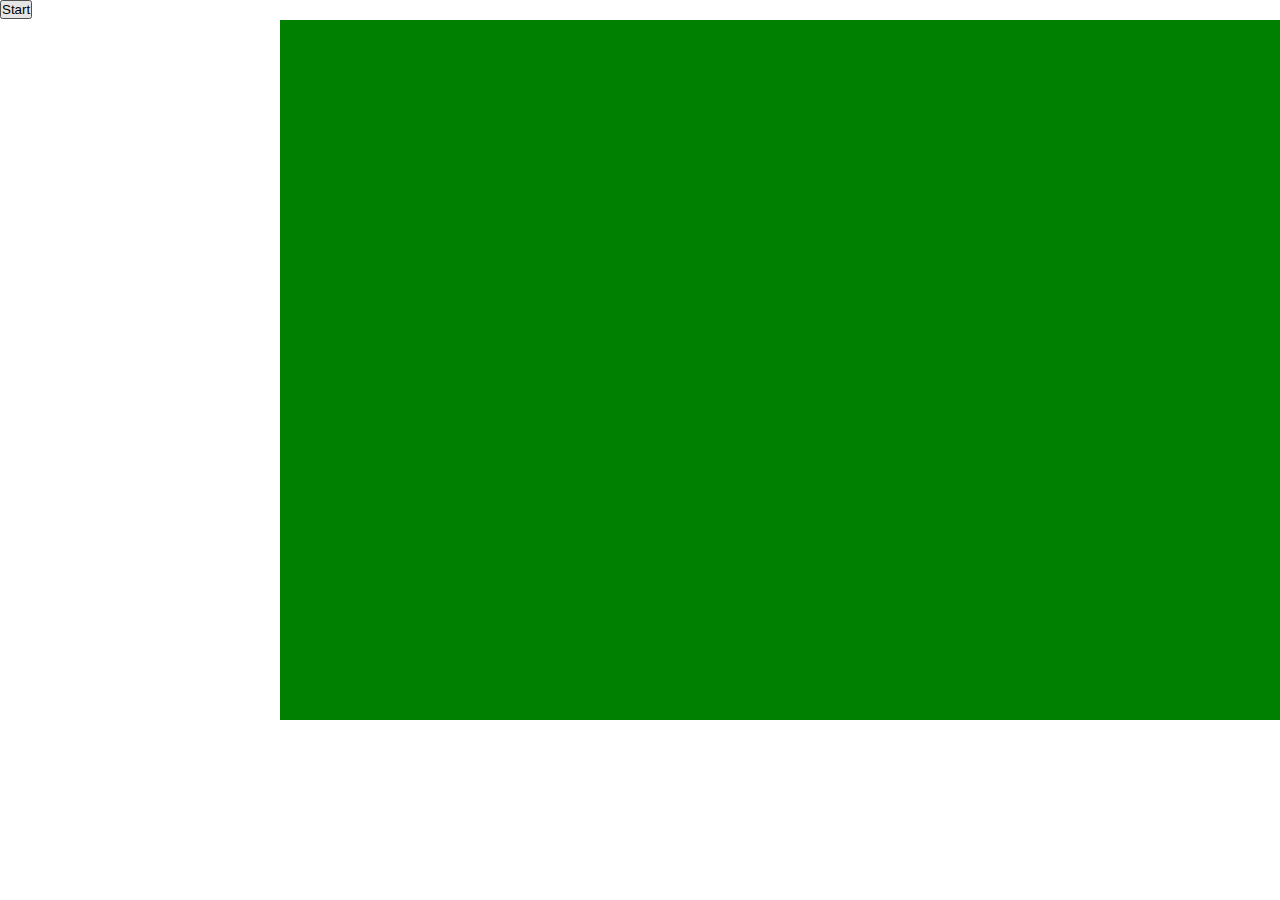
==== index.html @ dab3d309 "First Push" ====
<!DOCTYPE html>
<html lang="en">
<head>
    <meta charset="UTF-8">
    <meta http-equiv="X-UA-Compatible" content="IE=edge">
    <meta name="viewport" content="width=device-width, initial-scale=1.0">
    <title>Document</title>
    <link rel="stylesheet" href="./css/style.css">
</head>
<body>
<button id="start"> Start </button>

<div id="game-board">
    <canvas id="myCanvas"></canvas>
</div>




<script src="js/ball.js"></script>
<script src="js/game.js"></script>
<script src="js/index.js"></script>
</body>
</html>
---- css/style.css ----
*{
   margin: 0;
   padding: 0;
}

#game-board {
    width: 1000px;
    height: 700px;
    float: right;
    padding: 20px 0px;
}
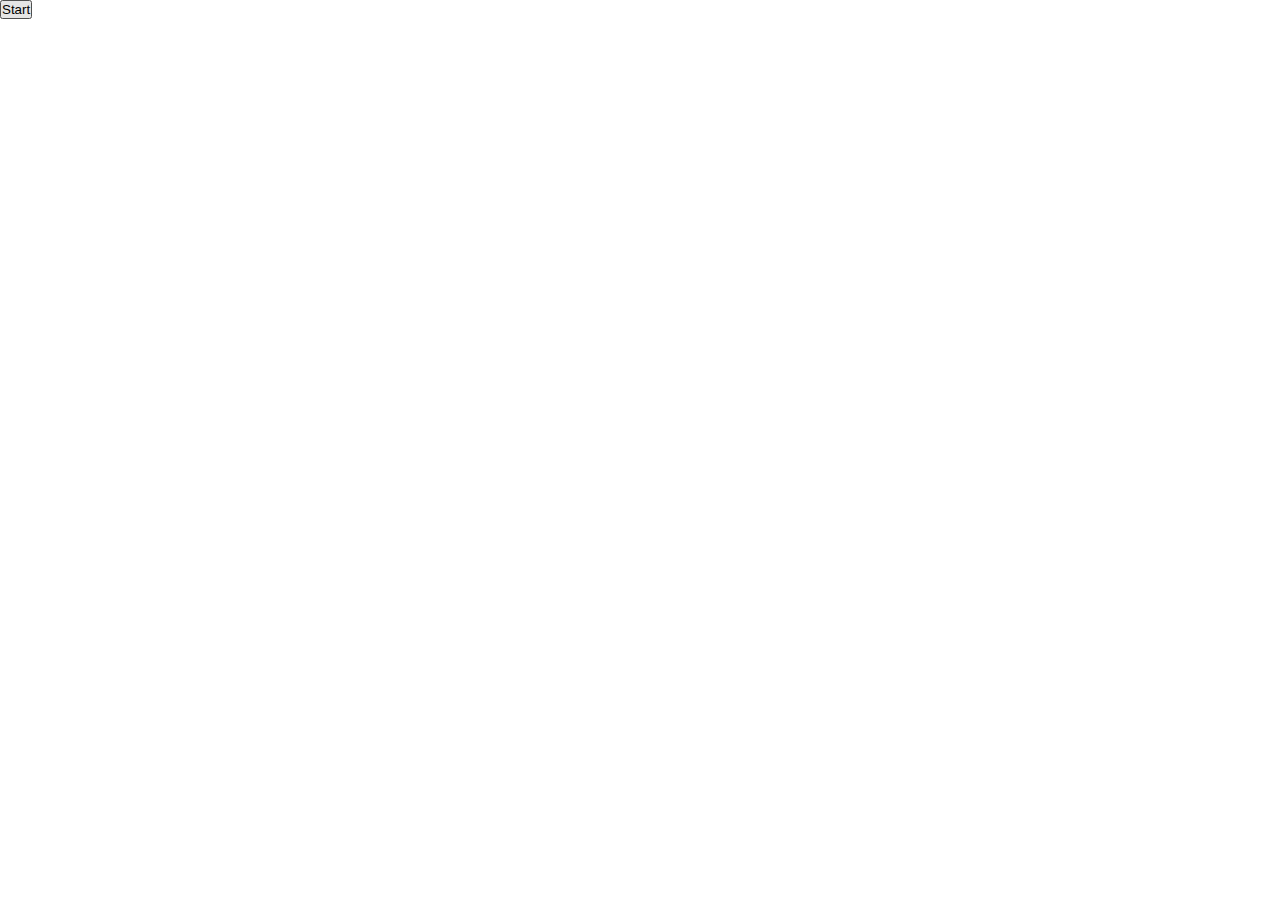
==== commit 11bf12df: "done" ====
--- a/index.html
+++ b/index.html
@@ -13,11 +13,15 @@
 <div id="game-board">
     <canvas id="myCanvas"></canvas>
 </div>
-
-
-
-
-<script src="js/ball.js"></script>
+<script src="js/directionImg.js"></script>
+<script src="js/extraLife.js"></script>
+<script src="js/gameover.js"></script>
+<script src="js/background.js"></script>
+<script src="js/lives.js"></script>
+<script src="js/score.js"></script>
+<script src="js/obstacle.js"></script>
+<script src="js/bullet.js"></script>
+<script src="js/player.js"></script>
 <script src="js/game.js"></script>
 <script src="js/index.js"></script>
 </body>
--- a/css/style.css
+++ b/css/style.css
@@ -4,8 +4,13 @@
 }
 
 #game-board {
-    width: 1000px;
-    height: 700px;
-    float: right;
-    padding: 20px 0px;
-}+    margin-right: 10px;
+    display: flex;
+    justify-content: center;
+    align-items: center;
+}
+
+
+
+
+
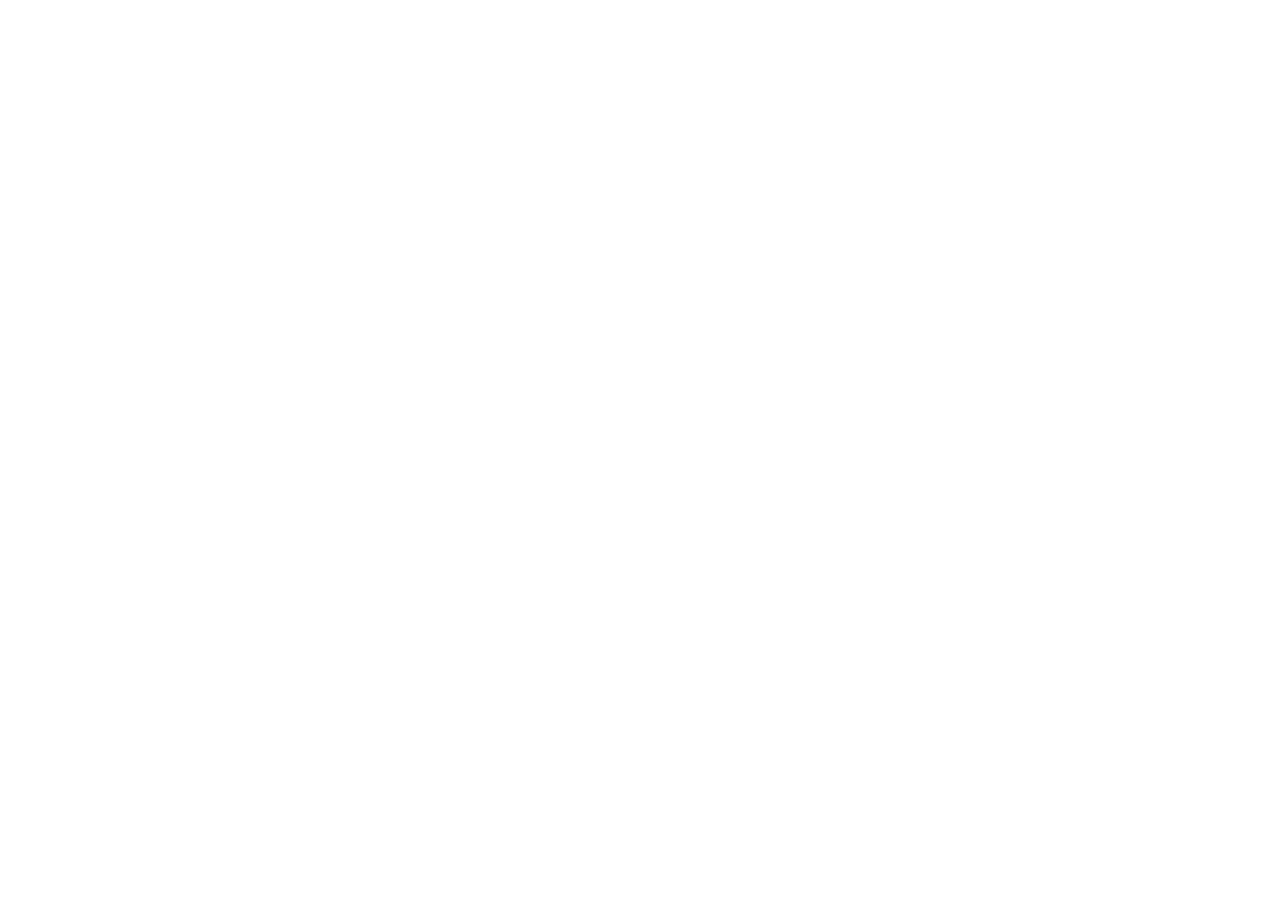
==== commit 88b2f9ac: "done" ====
--- a/index.html
+++ b/index.html
@@ -1,28 +1,17 @@
 <!DOCTYPE html>
 <html lang="en">
-<head>
-    <meta charset="UTF-8">
-    <meta http-equiv="X-UA-Compatible" content="IE=edge">
-    <meta name="viewport" content="width=device-width, initial-scale=1.0">
-    <title>Document</title>
+  <head>
+    <meta charset="UTF-8" />
+    <meta name="viewport" content="width=device-width, initial-scale=1.0" />
+    <title>Instagram Clone</title>
     <link rel="stylesheet" href="./css/style.css">
-</head>
-<body>
-<button id="start"> Start </button>
+  </head>
 
-<div id="game-board">
-    <canvas id="myCanvas"></canvas>
-</div>
-<script src="js/directionImg.js"></script>
-<script src="js/extraLife.js"></script>
-<script src="js/gameover.js"></script>
-<script src="js/background.js"></script>
-<script src="js/lives.js"></script>
-<script src="js/score.js"></script>
-<script src="js/obstacle.js"></script>
-<script src="js/bullet.js"></script>
-<script src="js/player.js"></script>
-<script src="js/game.js"></script>
-<script src="js/index.js"></script>
-</body>
-</html>+  <body>
+    <section id="game-board">
+    <div class="home">
+      <a href="./index.html"></a>
+    </div>
+  </section>
+  </body>
+</html>
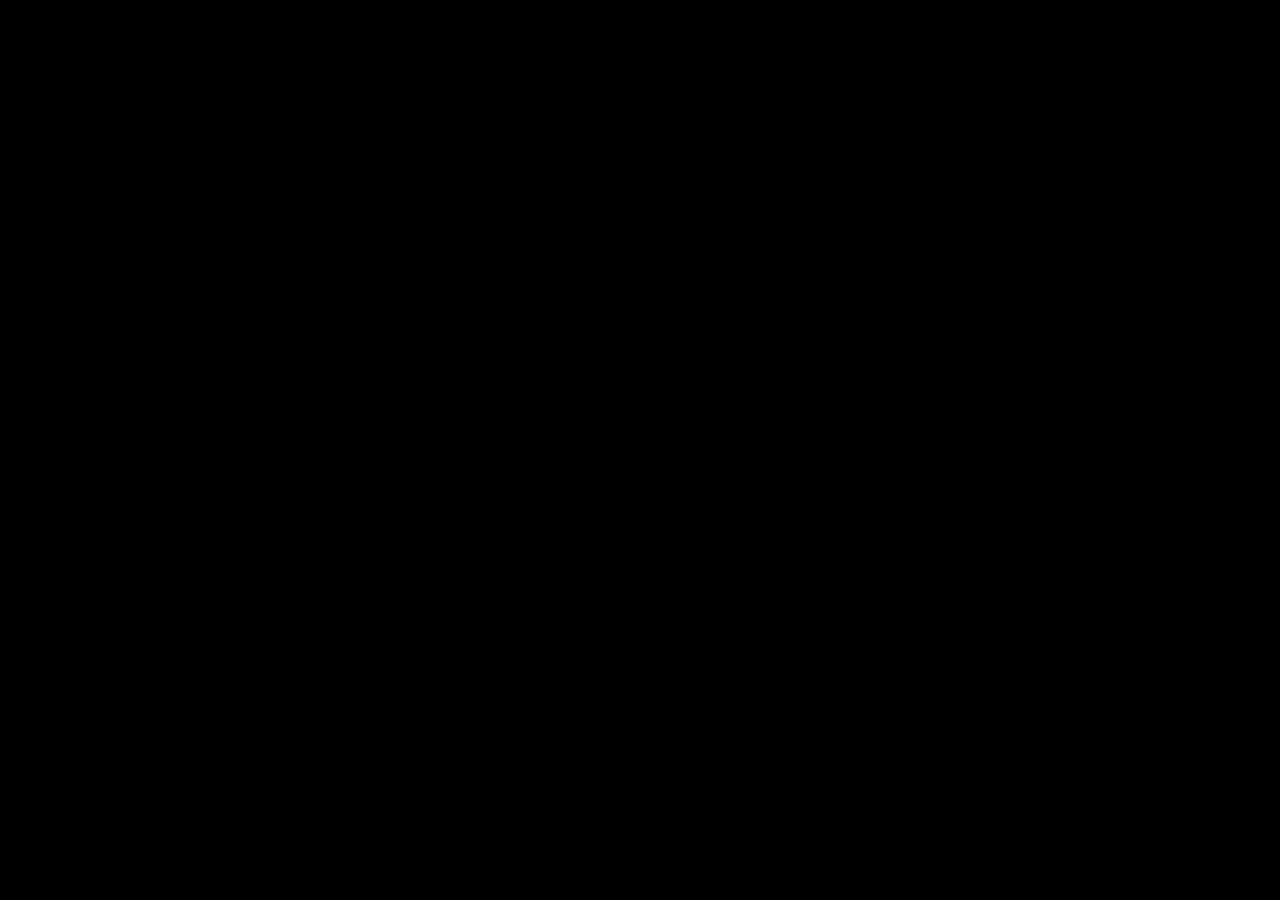
==== commit c8fb1155: "Done" ====
--- a/index.html
+++ b/index.html
@@ -3,14 +3,15 @@
   <head>
     <meta charset="UTF-8" />
     <meta name="viewport" content="width=device-width, initial-scale=1.0" />
-    <title>Instagram Clone</title>
-    <link rel="stylesheet" href="./css/style.css">
+    <title>Covid Game</title>
+    <link rel="stylesheet" href="./css/style.css" href="./img/bacteria.png">
+    <link rel="shortcut icon" href="./img/bacteria.png"/>
   </head>
 
   <body>
     <section id="game-board">
     <div class="home">
-      <a href="./index.html"></a>
+      <a href="./home.html"></a>
     </div>
   </section>
   </body>
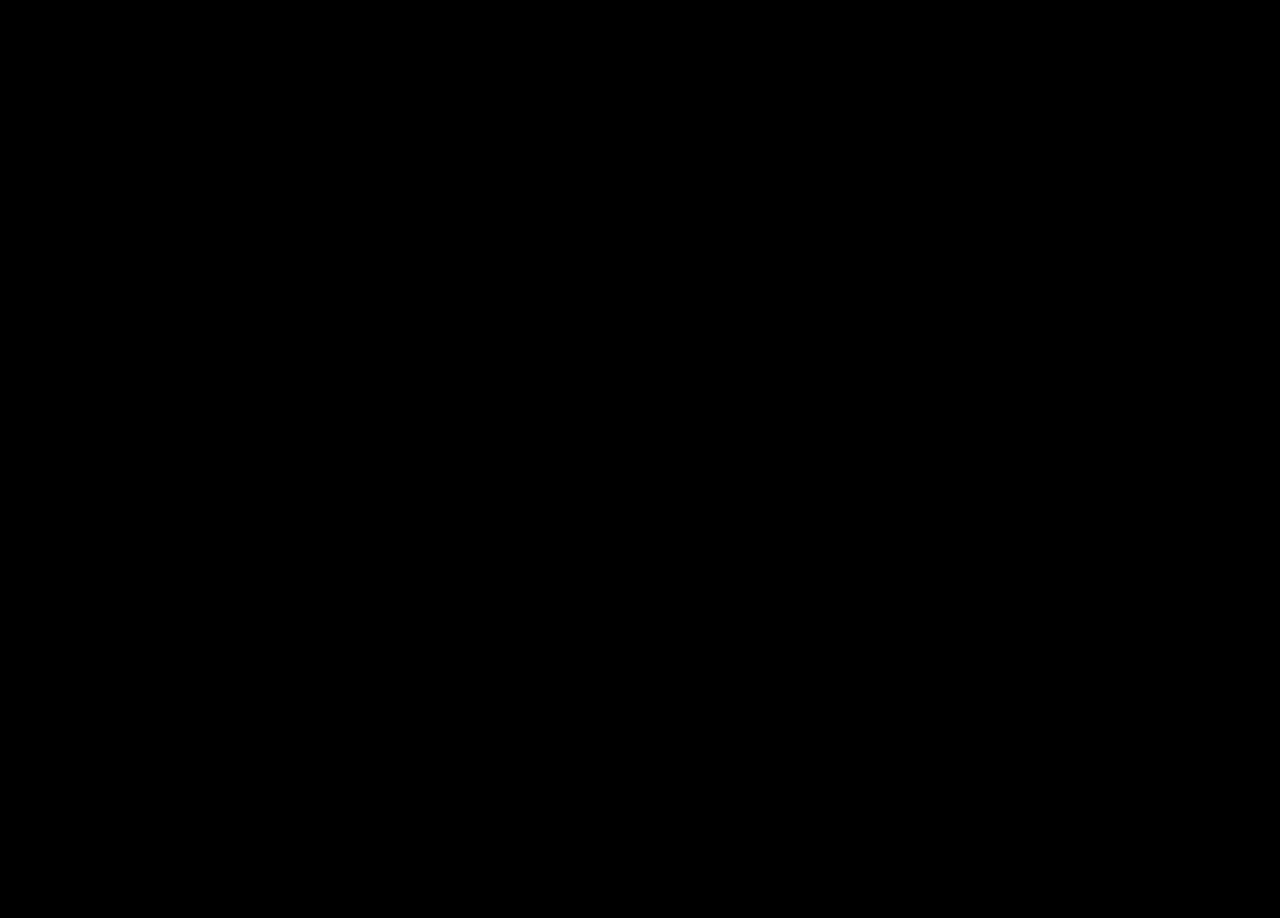
==== commit 48126ed4: "ViewPort" ====
--- a/index.html
+++ b/index.html
@@ -4,15 +4,16 @@
     <meta charset="UTF-8" />
     <meta name="viewport" content="width=device-width, initial-scale=1.0" />
     <title>Covid Game</title>
-    <link rel="stylesheet" href="./css/style.css" href="./img/bacteria.png">
-    <link rel="shortcut icon" href="./img/bacteria.png"/>
+    <link rel="stylesheet" href="./css/style.css" href="./img/bacteria.png" />
+    <link rel="shortcut icon" href="./img/bacteria.png" />
   </head>
 
   <body>
-    <section id="game-board">
-    <div class="home">
-      <a href="./home.html"></a>
-    </div>
-  </section>
+    <section class="game-board" id="start-button">
+      <div class="home">
+        <a id="start-button" href="./home.html"></a>
+      </div>
+    </section>
+    <p class="nombre">Hola!!!</p>
   </body>
 </html>
